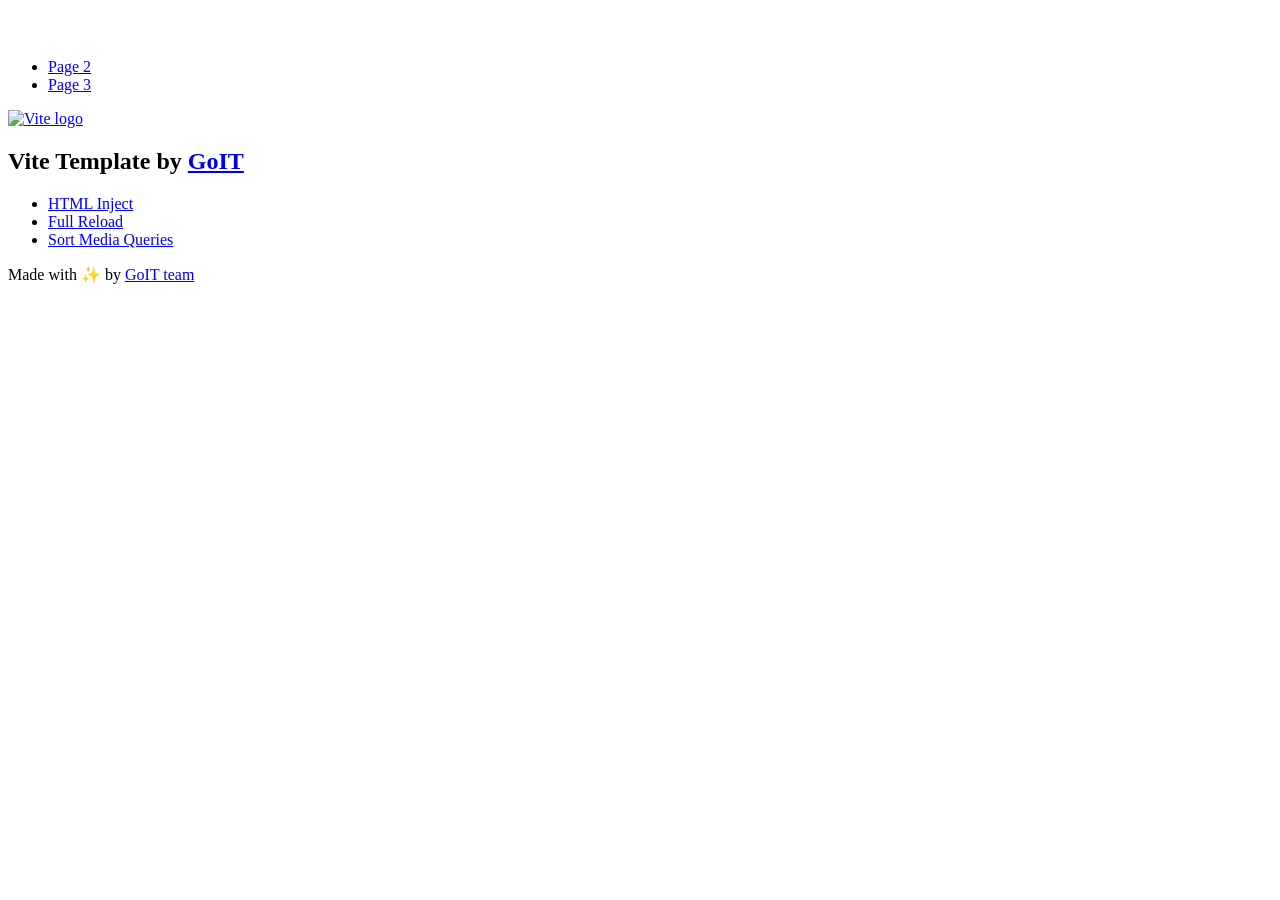
==== index.html @ f41e1b9e "Deploying to gh-pages from @ beobeo257/goit-js-hw-11@91df75acade0b0e0272e3fc97aabcf0ee50d8bef 🚀" ====
<!DOCTYPE html>
<html lang="en">
  <head>
    <meta charset="UTF-8" />
    <link rel="icon" type="image/svg+xml" href="/goit-js-hw-11/favicon.svg" />
    <meta name="viewport" content="width=device-width, initial-scale=1.0" />
    <title>Vanilla App Template</title>
    <script type="module" crossorigin src="/goit-js-hw-11/index.js"></script>
    <link rel="stylesheet" crossorigin href="/goit-js-hw-11/assets/styles-DvPDDfy5.css">
  </head>
  <body>
    <header class="header">
  <div class="container">
    <nav class="nav">
      <a class="nav-logo" href="./index.html" aria-label="Site logo">
        <svg class="nav-logo-icon" width="100" height="30">
          <use href="/goit-js-hw-11/assets/sprite-E8vg0sBb.svg#logo"></use>
        </svg>
      </a>
      <ul class="nav-list">
        <li class="nav-item">
          <a class="nav-link {=$highlight-act}" href="./page-2.html">Page 2</a>
        </li>
        <li class="nav-item">
          <a class="nav-link {=$highlight-curr}" href="./page-3.html">Page 3</a>
        </li>
      </ul>
    </nav>
  </div>
</header>


    <main>
      <!-- Loads the specified .html file -->
      <section class="vite-promo">
  <div class="container">
    <div class="vite-promo-thumb">
      <a
        class="vite-promo-link"
        href="https://vitejs.dev/"
        target="_blank"
        rel="noopener noreferrer"
        aria-label="Link to Vite official website"
        title="Vite.js  build tool"
      >
        <!-- Path to images as from index.html file -->
        <img
          class="pic"
          src="/goit-js-hw-11/assets/vite-logo-9o_aqrTe.png"
          alt="Vite logo"
          width="640"
          height="640"
        />
      </a>
    </div>
    <h1 class="main-title">
      <span class="main-title-gradient">Vite</span>
      Template by
      <a
        class="main-title-link"
        href="https://github.com/goitacademy/vanilla-app-template"
        target="_blank"
        rel="noopener noreferrer"
      >
        GoIT
      </a>
    </h1>
  </div>
</section>

      <article class="badges">
  <div class="container">
    <ul class="badges-list">
      <li class="badges-item">
        <a
          class="badges-link"
          href="https://www.npmjs.com/package/vite-plugin-html-inject"
          target="_blank"
          rel="noopener noreferrer"
        >
          HTML Inject
        </a>
      </li>
      <li class="badges-item">
        <a
          class="badges-link"
          href="https://www.npmjs.com/package/vite-plugin-full-reload"
          target="_blank"
          rel="noopener noreferrer"
        >
          Full Reload
        </a>
      </li>
      <li class="badges-item">
        <a
          class="badges-link"
          href="https://www.npmjs.com/package/postcss-sort-media-queries"
          target="_blank"
          rel="noopener noreferrer"
        >
          Sort Media Queries
        </a>
      </li>
    </ul>
  </div>
</article>

    </main>

    <footer class="footer">
  <div class="container">
    <p class="footer-desc">
      Made with ✨ by
      <a
        class="footer-link"
        href="https://goit.global/ua/"
        target="_blank"
        rel="noopener noreferrer"
      >
        GoIT team
      </a>
    </p>
  </div>
</footer>


  </body>
</html>
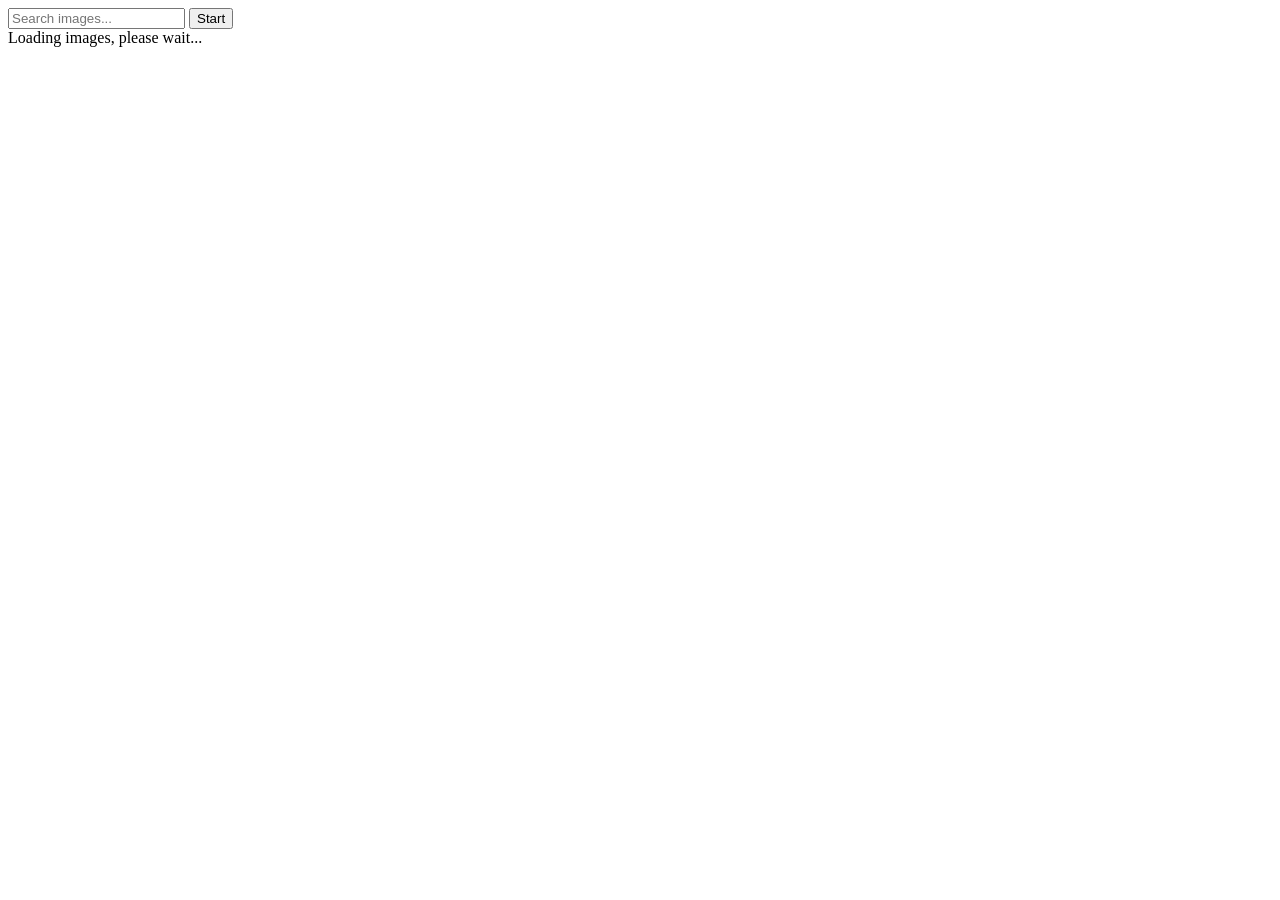
==== commit fcdbf011: "Deploying to gh-pages from @ beobeo257/goit-js-hw-11@79dc68d2521c6a8d0cea5a383d8905b2ee6a3a3c 🚀" ====
--- a/index.html
+++ b/index.html
@@ -1,128 +1,24 @@
-<!DOCTYPE html>
+<!doctype html>
 <html lang="en">
   <head>
     <meta charset="UTF-8" />
-    <link rel="icon" type="image/svg+xml" href="/goit-js-hw-11/favicon.svg" />
+    <link rel="icon" type="image/svg+xml" href="/favicon.svg" />
     <meta name="viewport" content="width=device-width, initial-scale=1.0" />
-    <title>Vanilla App Template</title>
+    <title>GOIT-JS-HW-11</title>
     <script type="module" crossorigin src="/goit-js-hw-11/index.js"></script>
-    <link rel="stylesheet" crossorigin href="/goit-js-hw-11/assets/styles-DvPDDfy5.css">
+    <link rel="modulepreload" crossorigin href="/goit-js-hw-11/assets/vendor-C1DvvBV_.js">
+    <link rel="stylesheet" crossorigin href="/goit-js-hw-11/assets/vendor-DumFYO8Z.css">
+    <link rel="stylesheet" crossorigin href="/goit-js-hw-11/assets/index-DBxeX1Ea.css">
   </head>
   <body>
-    <header class="header">
-  <div class="container">
-    <nav class="nav">
-      <a class="nav-logo" href="./index.html" aria-label="Site logo">
-        <svg class="nav-logo-icon" width="100" height="30">
-          <use href="/goit-js-hw-11/assets/sprite-E8vg0sBb.svg#logo"></use>
-        </svg>
-      </a>
-      <ul class="nav-list">
-        <li class="nav-item">
-          <a class="nav-link {=$highlight-act}" href="./page-2.html">Page 2</a>
-        </li>
-        <li class="nav-item">
-          <a class="nav-link {=$highlight-curr}" href="./page-3.html">Page 3</a>
-        </li>
-      </ul>
-    </nav>
-  </div>
-</header>
+    <form class="search-form">
+      <input type="text" name="userQuery" placeholder="Search images..." />
+      <button type="submit">Start</button>
+    </form>
 
+    <span class="loader is-hidden">Loading images, please wait...</span>
 
-    <main>
-      <!-- Loads the specified .html file -->
-      <section class="vite-promo">
-  <div class="container">
-    <div class="vite-promo-thumb">
-      <a
-        class="vite-promo-link"
-        href="https://vitejs.dev/"
-        target="_blank"
-        rel="noopener noreferrer"
-        aria-label="Link to Vite official website"
-        title="Vite.js  build tool"
-      >
-        <!-- Path to images as from index.html file -->
-        <img
-          class="pic"
-          src="/goit-js-hw-11/assets/vite-logo-9o_aqrTe.png"
-          alt="Vite logo"
-          width="640"
-          height="640"
-        />
-      </a>
-    </div>
-    <h1 class="main-title">
-      <span class="main-title-gradient">Vite</span>
-      Template by
-      <a
-        class="main-title-link"
-        href="https://github.com/goitacademy/vanilla-app-template"
-        target="_blank"
-        rel="noopener noreferrer"
-      >
-        GoIT
-      </a>
-    </h1>
-  </div>
-</section>
-
-      <article class="badges">
-  <div class="container">
-    <ul class="badges-list">
-      <li class="badges-item">
-        <a
-          class="badges-link"
-          href="https://www.npmjs.com/package/vite-plugin-html-inject"
-          target="_blank"
-          rel="noopener noreferrer"
-        >
-          HTML Inject
-        </a>
-      </li>
-      <li class="badges-item">
-        <a
-          class="badges-link"
-          href="https://www.npmjs.com/package/vite-plugin-full-reload"
-          target="_blank"
-          rel="noopener noreferrer"
-        >
-          Full Reload
-        </a>
-      </li>
-      <li class="badges-item">
-        <a
-          class="badges-link"
-          href="https://www.npmjs.com/package/postcss-sort-media-queries"
-          target="_blank"
-          rel="noopener noreferrer"
-        >
-          Sort Media Queries
-        </a>
-      </li>
-    </ul>
-  </div>
-</article>
-
-    </main>
-
-    <footer class="footer">
-  <div class="container">
-    <p class="footer-desc">
-      Made with ✨ by
-      <a
-        class="footer-link"
-        href="https://goit.global/ua/"
-        target="_blank"
-        rel="noopener noreferrer"
-      >
-        GoIT team
-      </a>
-    </p>
-  </div>
-</footer>
-
+    <ul class="gallery"></ul>
 
   </body>
 </html>
